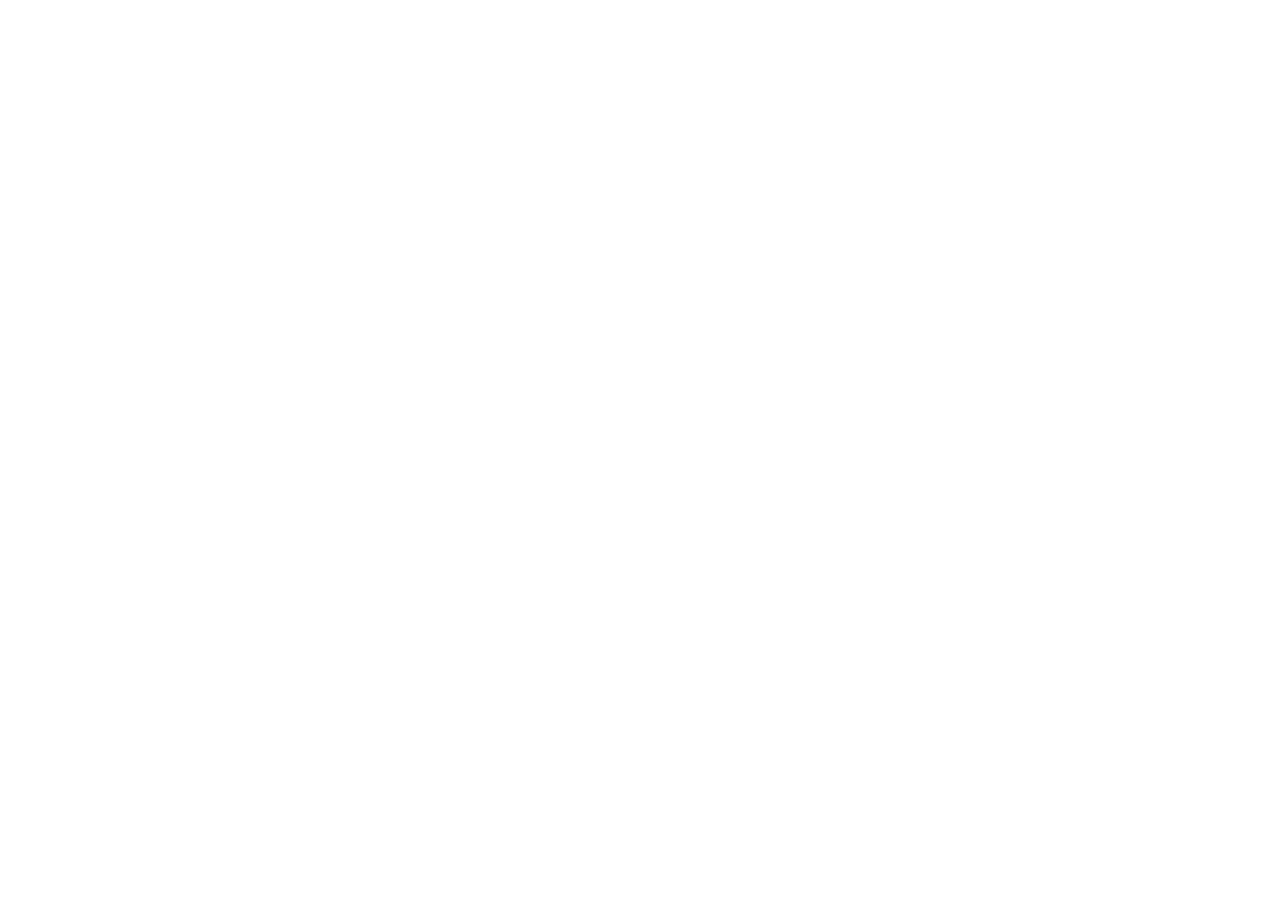
==== videotag.html @ b0a49f6a "First commit." ====
<!DOCTYPE html>
<!--[if lt IE 7 ]><html class="ie ie6" lang="en"> <![endif]-->
<!--[if IE 7 ]><html class="ie ie7" lang="en"> <![endif]-->
<!--[if IE 8 ]><html class="ie ie8" lang="en"> <![endif]-->
<!--[if (gte IE 9)|!(IE)]><!--><html lang="ru"> <!--<![endif]-->

<head>

	<meta charset="utf-8">

	<title>Заголовок</title>
	<meta name="description" content="">

	<link rel="shortcut icon" href="img/favicon/favicon.ico" type="image/x-icon">
	<link rel="apple-touch-icon" href="img/favicon/apple-touch-icon.png">
	<link rel="apple-touch-icon" sizes="72x72" href="img/favicon/apple-touch-icon-72x72.png">
	<link rel="apple-touch-icon" sizes="114x114" href="img/favicon/apple-touch-icon-114x114.png">

	<meta http-equiv="X-UA-Compatible" content="IE=edge">
	<meta name="viewport" content="width=device-width, initial-scale=1, maximum-scale=1">

	<link rel="stylesheet" href="libs/bootstrap/css/bootstrap-grid.min.css">

	<link rel="stylesheet" href="css/fonts.css">
	<link rel="stylesheet" href="css/main.css">
	<link rel="stylesheet" href="css/media.css">

	<script src="libs/modernizr/modernizr.js"></script>

</head>

<body>

	<div class="content">
		<!--<img src="img/bg.jpg" alt="">-->
		<video preload='auto' muted loop id="video-about">
			<source src="img/video.mp4" type="video/mp4">
		</video>
	</div>
	
	<script src="libs/jquery/jquery-1.11.2.min.js"></script>
	
	<script src="js/common.js"></script>
	<script>
		var video = document.getElementById('video-about');
		video.addEventListener('click',function(){
  		video.play();
		},false);
	</script>
	
</body>
</html>
---- css/fonts.css ----
/* font-family: "ProximaNovaRegular"; */
@font-face {
    font-family: "ProximaNovaRegular";
    src: url("../fonts/ProximaNovaRegular/ProximaNovaRegular.eot");
    src: url("../fonts/ProximaNovaRegular/ProximaNovaRegular.eot?#iefix")format("embedded-opentype"),
    url("../fonts/ProximaNovaRegular/ProximaNovaRegular.woff") format("woff"),
    url("../fonts/ProximaNovaRegular/ProximaNovaRegular.ttf") format("truetype");
    font-style: normal;
    font-weight: normal;
}
/* font-family: "ProximaNovaBold"; */
@font-face {
    font-family: "ProximaNovaBold";
    src: url("../fonts/ProximaNovaBold/ProximaNovaBold.eot");
    src: url("../fonts/ProximaNovaBold/ProximaNovaBold.eot?#iefix")format("embedded-opentype"),
    url("../fonts/ProximaNovaBold/ProximaNovaBold.woff") format("woff"),
    url("../fonts/ProximaNovaBold/ProximaNovaBold.ttf") format("truetype");
    font-style: normal;
    font-weight: normal;
}
/* font-family: "ProximaNovaBlack"; */
@font-face {
    font-family: "ProximaNovaBlack";
    src: url("../fonts/ProximaNovaBlack/ProximaNovaBlack.eot");
    src: url("../fonts/ProximaNovaBlack/ProximaNovaBlack.eot?#iefix")format("embedded-opentype"),
    url("../fonts/ProximaNovaBlack/ProximaNovaBlack.woff") format("woff"),
    url("../fonts/ProximaNovaBlack/ProximaNovaBlack.ttf") format("truetype");
    font-style: normal;
    font-weight: normal;
}

/* Underline From Left */
.hvr-underline-from-left {
  display: inline-block;
  vertical-align: middle;
  -webkit-transform: translateZ(0);
  transform: translateZ(0);
  box-shadow: 0 0 1px rgba(0, 0, 0, 0);
  -webkit-backface-visibility: hidden;
  backface-visibility: hidden;
  -moz-osx-font-smoothing: grayscale;
  position: relative;
  overflow: hidden;
}
.hvr-underline-from-left:before {
  content: "";
  position: absolute;
  z-index: -1;
  left: 0;
  right: 100%;
  bottom: 0;
  background: #fff;
  height: 1px;
}
.hvr-underline-from-left:hover:before, .hvr-underline-from-left:focus:before, .hvr-underline-from-left:active:before {
  right: 0;
}
.linked:hover .hvr-underline-from-left:before{
  right: 0;
}
#name, #email,#message{
    border: none;
    background-color: #f7f7f7;
    padding: 10px 15px;
    width: calc(100% - 60px);
    margin-left: 30px;
    margin-bottom: 10px;
    float: left;
    font-family: "ProximaNovaRegular";
}
#name{
  margin-top: 20px;
}
.contact-cont .button{
    background-color: #fff;
    border: 3px solid #353535;
    font-size: 11px;
    color: #353535;
    text-transform: uppercase;
    padding: 11px 23px;
    margin-top: 22px;
    font-weight: bold;
    letter-spacing: 2px;
    transition: all 0.4s;
    width: 90px;
    margin-left: calc(50% - 45px);
}
---- css/main.css ----
html.js .loader {
  background: none repeat scroll 0 0 #000;
  bottom: 0;
  height: 100%;
  left: 0;
  position: fixed;
  right: 0;
  top: 0;
  width: 100%;
  z-index: 9999;
}

html.js .loader .loader_inner {
  background-image: url("../img/preloader.gif");
  background-size: cover;
  background-repeat: no-repeat;
  background-position: center center;
  background-color: #000;
  height: 276px;
  width: 182px;
  margin-top: -138px;
  margin-left: -91px;
  left: 50%;
  top: 50%;
  position: absolute;
}

body {
  font-family: "RobotoRegular", sans-serif;
  font-weight: normal;
  font-size: 14px;
  min-width: 320px;
  position: relative;
  line-height: 1.6;
  -webkit-font-smoothing: antialised;
  overflow-x: hidden;
  overflow: hidden;
}

body input:focus:required:invalid,
body textarea:focus:required:invalid {
  color: red;
}

body input:required:valid,
body textarea:required:valid {
  color: green;
}

.hidden {
  display: none;
}

.content {
  display: block;
  position: absolute;
  width: 100%;
  height: 100%;
  z-index: 1;
  overflow: hidden;
}

.content img {
  margin-left: -100px;
}

.content-mp4 {
	position: relative;
  padding-bottom: 56.25%;
  padding-top: 35px;
  height: 0;
  overflow: hidden;
}

.content-mp4 video {
	/*top: 0;
  left: 0;
  width: 100%;
  height: 100%;
  position: absolute; */
	width: 100%;
	height: auto;
  position: absolute;
}

.main {
  overflow: hidden;
  z-index: 2;
}

.main .popup-open {
  display: block;
  position: absolute;
  left: 50%;
  top: 14px;
  transform: translate(-50%, 0);
  z-index: 2;
}

.main .popup-open svg {
  width: 125px;
}

.main .play {
  width: 85px;
  height: 85px;
  display: block;
  position: absolute;
  left: 50%;
  top: 50%;
  transform: translate(-50%, -50%);
  z-index: 3;
}

.main .play .circle {
  width: 100%;
  height: 100%;
  background-color: #000;
  border-radius: 50%;
  opacity: 0.6;
  position: relative;
}

.main .play .circle .button {
  width: 50px;
  height: 42px;
  position: absolute;
  left: 50%;
  top: 50%;
  transform: translate(-50%, -50%);
  overflow: hidden;
}

.main .play .circle .button img {
  width: 50px;
}

.main footer {
  position: absolute;
  display: block;
  z-index: 3;
  left: 50%;
  bottom: 30px;
  transform: translate(-50%, 0);
  text-align: center;
}

.main footer img {
  width: 16px;
  display: inline-block;
  margin-top: 20px;
}

.main footer .name {
  font-family: "ProximaNovaRegular";
  color: #fff;
  font-size: 12px;
  font-weight: 300;
  letter-spacing: 1px;
  text-transform: uppercase;
  display: block;
}

.main .popup {
  position: absolute;
  width: calc(100% - 40px);
  height: calc(100% - 40px);
  margin: 20px;
  z-index: 1;
  opacity: 0;
  transition: all 0.4s;
}

.main .popup p {
  padding: 20px;
}

.main .logom {
  position: relative;
  width: 125px;
  height: 56px;
  background-color: transparent;
  display: inline-block;
  z-index: 11;
}

.main .logom img {
  position: absolute;
  left: 50%;
  transform: translate(-50%, 0);
  top: 0;
}

.main .close {
  position: absolute;
  display: block;
  right: 20px;
  top: 10px;
  opacity: 0.3;
}

.main .logoma {
  height: 56px;
  position: relative;
  float: left;
  background-color: #fff;
  width: calc(50% - 62.5px);
  display: inline-block;
  z-index: 11;
}

.main .logomb {
  height: 56px;
  position: relative;
  float: right;
  background-color: #fff;
  width: calc(50% - 62.5px);
  display: inline-block;
  z-index: 11;
}

.main .wrap {
  width: 100%;
  height: calc(100% - 56px);
  margin-top: -6px;
  position: relative;
  background-color: #fff;
}

.main .wrap .row {
  margin: 0;
  padding-top: 30px;
  padding-bottom: 10px;
}

.main .wrap .row .link {
  text-align: center;
}

.main .wrap .row .link a {
  font-family: "ProximaNovaBold";
  text-transform: uppercase;
  font-size: 13px;
  color: #d9d9d9;
  font-weight: bold;
  letter-spacing: 1px;
}

.main .wrap .row .link .active {
  color: #4e4e4e;
}

.main .wrap .about-cont {
  padding: 0 15px;
}

.main .wrap .about-cont h1 {
  text-align: center;
  text-transform: uppercase;
  font-family: "ProximaNovaBold";
  font-size: 20px;
  font-weight: 700;
  color: #353535;
  letter-spacing: 1px;
  line-height: 1.3;
}

.main .wrap .about-cont p {
  padding: 0 20px;
  text-align: center;
  font-size: 12px;
  color: #afafaf;
  font-family: "ProximaNovaRegular";
}

.main .wrap .about-cont .social {
  text-align: center;
}

.main .wrap .about-cont .social a {
  display: inline-block;
  margin: 6px;
  width: 20px;
}

.main .wrap .about-cont .social a svg {
  height: 20px;
  width: 20px;
}

.main .wrap .about-cont .twid {
  position: absolute;
  bottom: 20px;
  left: 50%;
  transform: translate(-50%, 0);
  opacity: 0.3;
}

.main .wrap .about-cont .twid img {
  width: 50px;
}

.main .wrap .contact-cont {
  display: none;
  overflow-y: scroll;
  height: calc(100% - 88px);
}
---- css/media.css ----
/*==========  Desktop First Method  ==========*/

/* Large Devices, Wide Screens */
@media only screen and (max-width : 1200px) {

}

/* Medium Devices, Desktops */
@media only screen and (max-width : 992px) {

}

/* Small Devices, Tablets */
@media only screen and (max-width : 768px) {

	/*Disable Animation on Mobile Devices*/
	.animated {
		/*CSS transitions*/
		-o-transition-property: none !important;
		-moz-transition-property: none !important;
		-ms-transition-property: none !important;
		-webkit-transition-property: none !important;
		transition-property: none !important;
		/*CSS transforms*/
		-o-transform: none !important;
		-moz-transform: none !important;
		-ms-transform: none !important;
		-webkit-transform: none !important;
		transform: none !important;
		/*CSS animations*/
		-webkit-animation: none !important;
		-moz-animation: none !important;
		-o-animation: none !important;
		-ms-animation: none !important;
		animation: none !important;
	}

}

/* Extra Small Devices, Phones */
@media only screen and (max-height : 380px) {
.main .wrap .about-cont .twid{
	left: 100%;
	-webkit-transform: translate(-150%, 0);
	-ms-transform: translate(-150%, 0);
	-o-transform: translate(-150%, 0);
	transform: translate(-150%, 0);
}
}

/* Custom, iPhone Retina */
@media only screen and (max-width : 320px) {

}


/*==========  Mobile First Method  ==========*/

/* Custom, iPhone Retina */
@media only screen and (min-width : 320px) {

}

/* Extra Small Devices, Phones */
@media only screen and (min-width : 480px) {

}

/* Small Devices, Tablets */
@media only screen and (min-width : 768px) {

}

/* Medium Devices, Desktops */
@media only screen and (min-width : 992px) {

}

 /* Large Devices, Wide Screens */
@media only screen and (min-width : 1200px) {

}
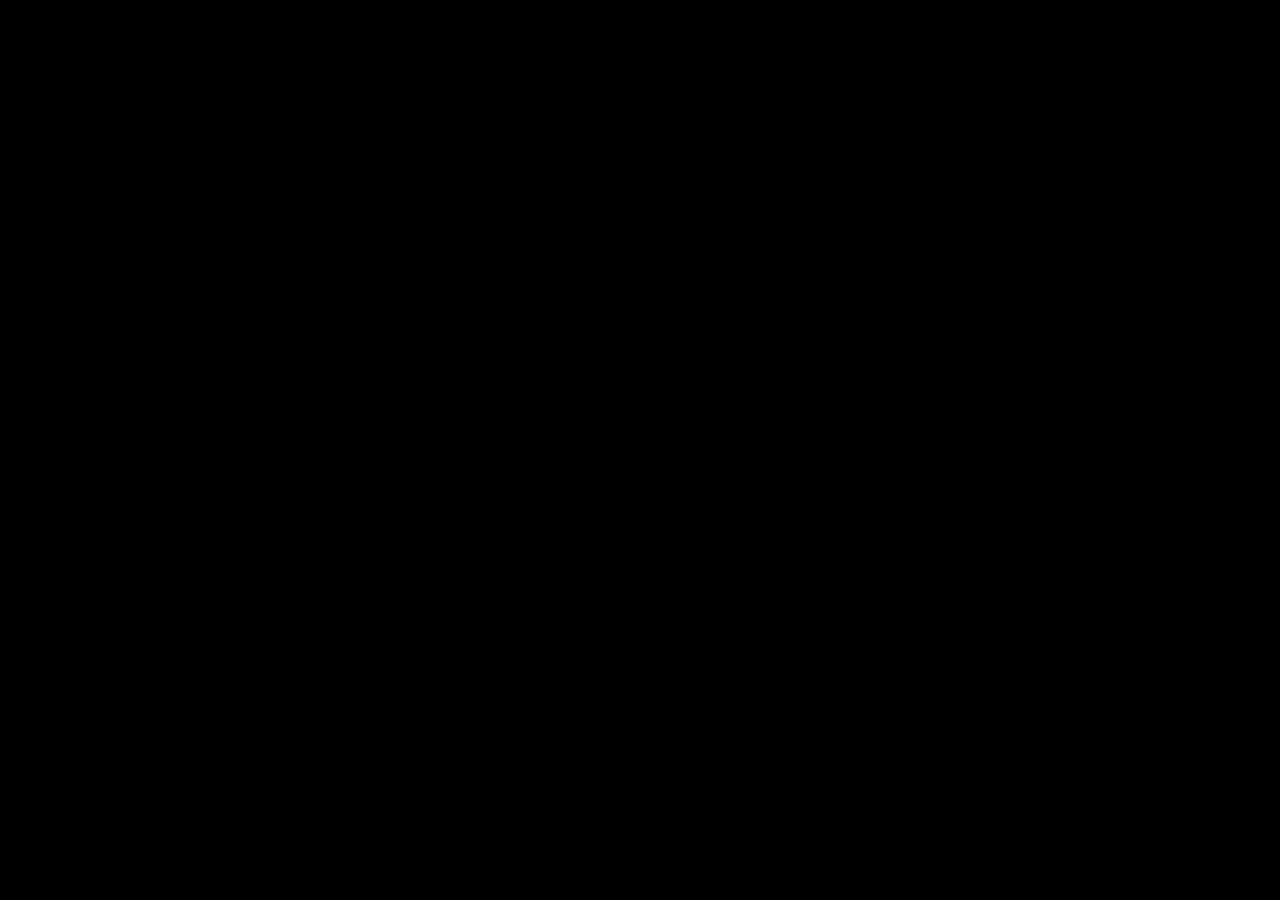
==== commit 9197c82c: "Add responsible video element and run it by clicking play button." ====
--- a/videotag.html
+++ b/videotag.html
@@ -31,9 +31,9 @@
 
 <body>
 
-	<div class="content">
+	<div class="video-content">
 		<!--<img src="img/bg.jpg" alt="">-->
-		<video preload='auto' muted loop id="video-about">
+		<video preload="auto" id="video-about">
 			<source src="img/video.mp4" type="video/mp4">
 		</video>
 	</div>
--- a/css/main.css
+++ b/css/main.css
@@ -26,6 +26,7 @@
 }
 
 body {
+	background: #000000;
   font-family: "RobotoRegular", sans-serif;
   font-weight: normal;
   font-size: 14px;
@@ -52,32 +53,43 @@
 }
 
 .content {
+	/*
   display: block;
   position: absolute;
   width: 100%;
   height: 100%;
   z-index: 1;
   overflow: hidden;
+	*/
+	position: relative;
+  padding-bottom: 56.25%;
+  /*padding-top: 35px;*/
+  height: 0;
+  overflow: hidden;
+}
+
+.content video {
+	width: 100%;
+	height: auto;
+  position: absolute;
 }
 
 .content img {
   margin-left: -100px;
 }
 
-.content-mp4 {
+.video-content {
 	position: relative;
   padding-bottom: 56.25%;
-  padding-top: 35px;
+  /*padding-top: 35px;*/
   height: 0;
   overflow: hidden;
 }
 
-.content-mp4 video {
+.video-content video {
 	/*top: 0;
   left: 0;
-  width: 100%;
-  height: 100%;
-  position: absolute; */
+  height: 100%;*/
 	width: 100%;
 	height: auto;
   position: absolute;
